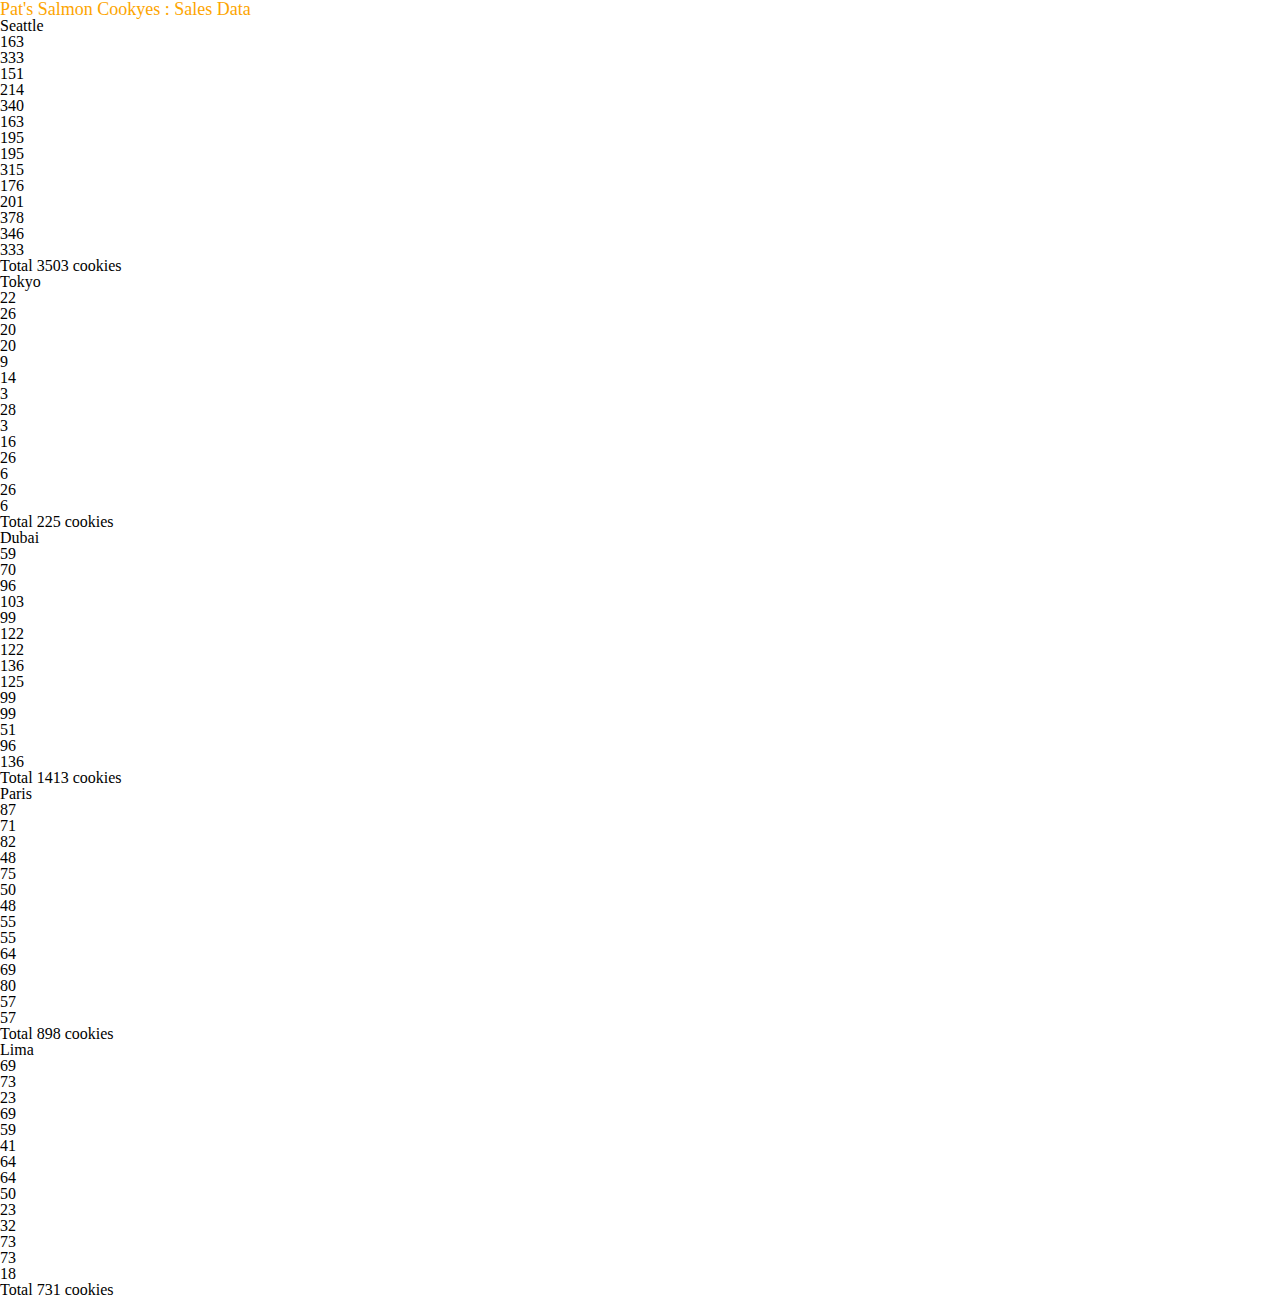
==== sales.html @ 80b87806 "final code..." ====
<!DOCTYPE html>
<html>
<head>
    <title> Sales Data </title>
     <link rel="stylesheet" href="css/reset.css"/>
    <link rel="stylesheet" href="css/style.css"/> 
</head>
<body>
    <header>
        <h1> Pat's Salmon Cookyes : Sales Data </h1>
    </header>
    <main>
        <section id="sales-data"></section>
    </main>
    <footer>
        <script src="js/main.js"></script>
    </footer>
</body>
</html>
---- css/style.css ----
h1 {
color: rgb(253, 165, 0);
font-size: large;

}
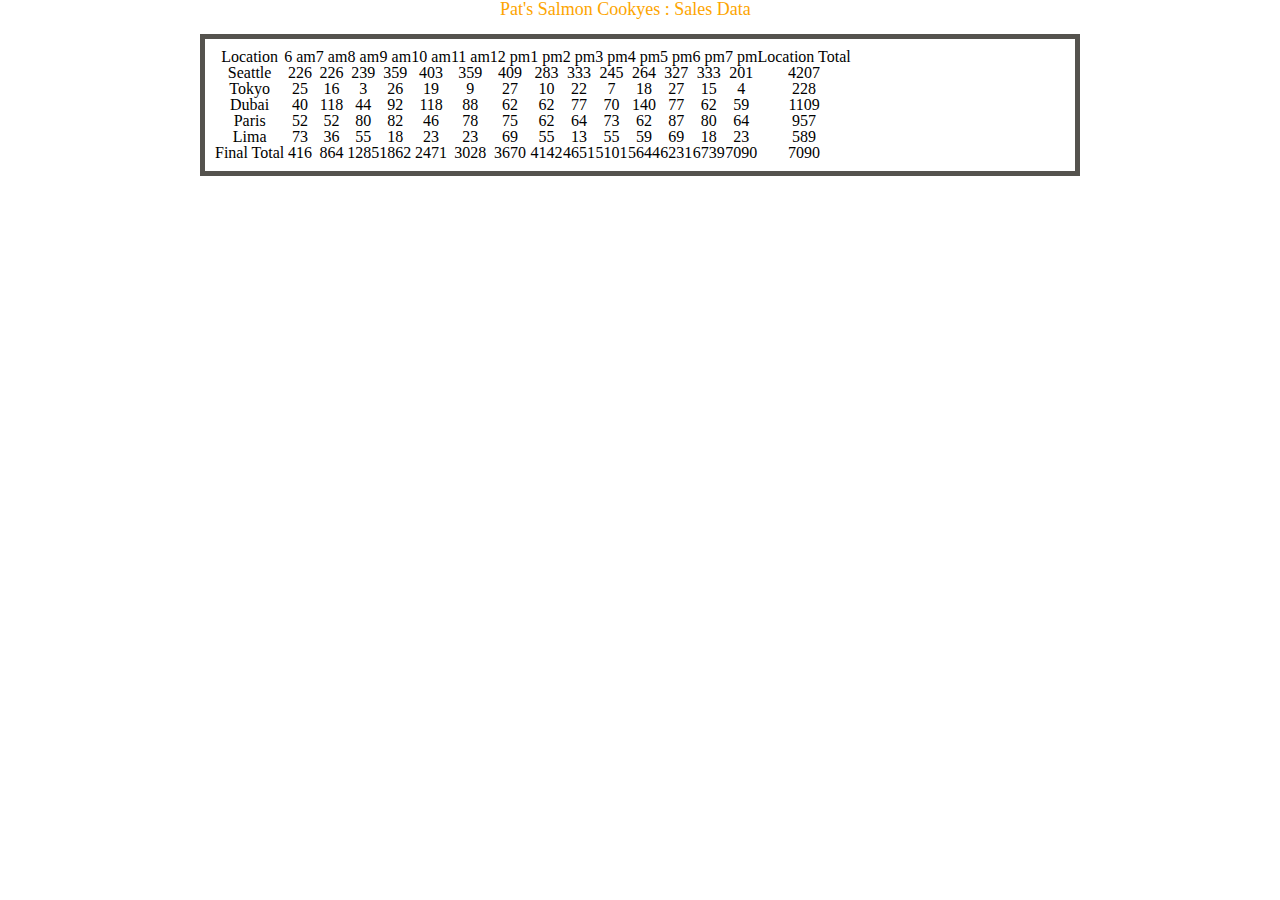
==== commit 4f9a6704: "add table" ====
--- a/sales.html
+++ b/sales.html
@@ -1,19 +1,23 @@
 <!DOCTYPE html>
 <html>
+
 <head>
     <title> Sales Data </title>
-     <link rel="stylesheet" href="css/reset.css"/>
-    <link rel="stylesheet" href="css/style.css"/> 
+    <link rel="stylesheet" href="css/reset.css" />
+    <link rel="stylesheet" href="css/style.css" />
 </head>
+
 <body>
     <header>
         <h1> Pat's Salmon Cookyes : Sales Data </h1>
     </header>
     <main>
+        <br>
         <section id="sales-data"></section>
     </main>
     <footer>
         <script src="js/main.js"></script>
     </footer>
 </body>
+
 </html>--- a/css/style.css
+++ b/css/style.css
@@ -1,5 +1,13 @@
 h1 {
-color: rgb(253, 165, 0);
-font-size: large;
+    color: rgb(253, 165, 0);
+    font-size: large;
+    margin-left: 500px;
+}
 
+#sales-data {
+    text-align: center;
+    margin-left: 200px;
+    margin-right: 200px;
+    border: 5px solid #55534e;
+    padding: 10px;
 }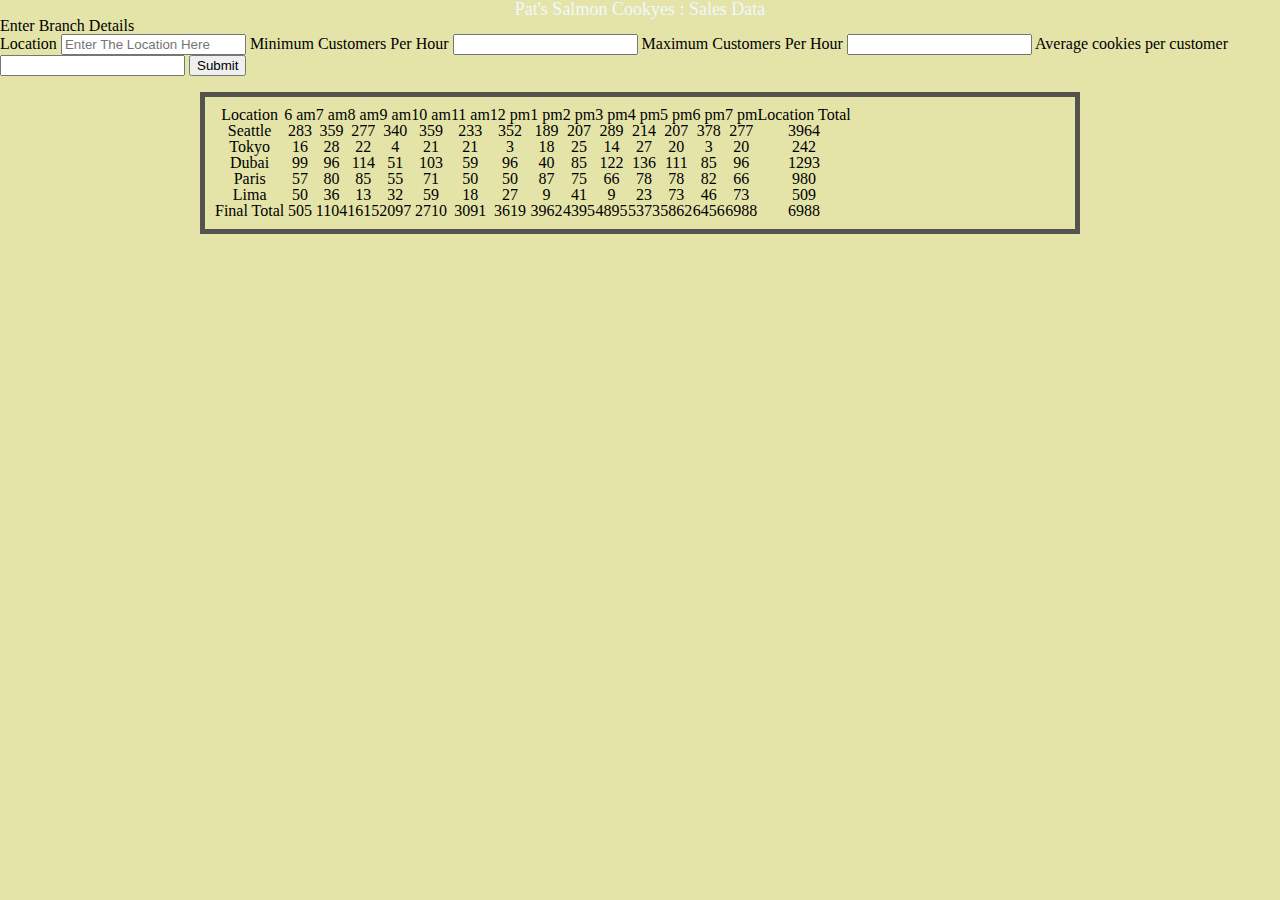
==== commit a87986b1: "add stayle" ====
--- a/sales.html
+++ b/sales.html
@@ -9,14 +9,35 @@
 
 <body>
     <header>
-        <h1> Pat's Salmon Cookyes : Sales Data </h1>
+        <h1 style="color: aliceblue; font-size: large; text-align: center;font-family:cursive;"> Pat's Salmon Cookyes : Sales Data </h1>
     </header>
     <main>
+        <section>
+            <form id="cookieform">
+              <fieldset>
+                <legend> Enter Branch Details</legend>
+    
+                <label for="location">Location</label>
+                <input type="text" id="location" placeholder="Enter The Location Here">
+    
+                <label for="mincus">Minimum Customers Per Hour</label>
+                <input type="number" id="mincus" required>
+    
+                <label for="maxcus">Maximum Customers Per Hour</label>
+                <input type="number" id="maxcus" required>
+    
+                <label for="avg">Average cookies per customer</label>
+                <input type="number" id="avg" required>
+    
+                <input type="submit">
+              </fieldset>
+            </form>
+          </section>
         <br>
-        <section id="sales-data"></section>
+        <section id="sales-data" ></section>
     </main>
     <footer>
-        <script src="js/main.js"></script>
+        <script src="js/main.js" ></script>
     </footer>
 </body>
 
--- a/css/style.css
+++ b/css/style.css
@@ -1,7 +1,72 @@
-h1 {
-    color: rgb(253, 165, 0);
-    font-size: large;
-    margin-left: 500px;
+  
+* {
+    box-sizing: border-box;
+  }
+  body {
+    background-color: #e4e4a9;
+  }
+  /* header{
+      background-color: #141413;
+  } */
+  #par {
+
+    color:rgb(57, 114, 71);
+    text-align:center;
+    font-size: 30px;
+    font-family:cursive;
+    margin-top: 100px;
+    margin-left: 20px;
+    padding-bottom: 30px;
+    
+    
+  }
+  #logo {
+  margin-right: 300px;    
+  width: 180px;
+  height: 100px;
+  }
+  header section div {
+    float:right;
+    padding-left: 10px;
+
+}
+.text1{
+    text-align: center;
+    font-size: 50px;
+  font-family:cursive;
+  margin-right:500px;
+  color: rgb(57, 114, 71);
+}
+.text {
+    text-align: center; 
+    font-family:cursive;
+   font-size:larger;
+   margin-right:500px;
+   color: rgb(107, 155, 125);
+}
+
+ #f {
+    margin-left: 500px;    
+    width: 400px;
+    height: 300px;
+    /* float: right; */
+    margin-top: 0px;
+    margin-right: 150px;
+
+ }
+header nav ul {
+    display: inline-block;
+}
+header nav ul li {
+
+    display: inline-block;
+    padding: 10px;
+}
+header nav ul li a{
+    text-decoration: none;
+    color: rgb(51, 95, 68);
+    font-size: 25px;
+    font-weight: 100;
 }
 
 #sales-data {
@@ -10,4 +75,75 @@
     margin-right: 200px;
     border: 5px solid #55534e;
     padding: 10px;
+}
+#branches{
+    color: rgb(57, 114, 71);
+    text-align: center;
+    font-size: 30px;
+    font-family:cursive;
+}
+#city {
+    
+    color: rgb(48, 83, 62);
+    text-align: center;
+    border: #55534e;
+}
+#img1 {
+    margin-left: 300px;
+    margin: 15px;
+    float: left;
+}
+#img2 {
+    margin: 15px;
+    float: left;
+}
+#img3{
+    margin: 15px;
+    float: left;
+}
+#img4 {
+    margin: 15px;
+    float: left;
+}
+#img5 {
+    margin: 15px;
+    float: left;
+}
+.all-images{
+    margin-left: 200px;
+}
+#open {
+    color: rgb(221, 133, 33);
+   paint-order:unset;
+   /* position:absolute; */
+   text-align: center; 
+   font-family:cursive;
+  font-size: 40px;
+  /* margin: 10%; */
+  padding: 10px;
+  border: white;
+}
+
+#gift {
+    color:rgb(57, 114, 71);
+    /* text-align: center;  */
+    font-size: 30px;
+    font-family:cursive;
+   
+}
+#g1 {   margin: 15px;
+    float: left;}
+#g2 {   margin: 15px;
+    float: left;}
+#g3 {   margin: 15px;
+    float: left;}
+#g4 {   margin: 15px;
+    float: left;}
+#g5 {   margin: 15px;
+    /* float: left;} */}
+#all-gift{
+    margin-left: 200px;
+}
+footer{
+    display: inline-block;
 }